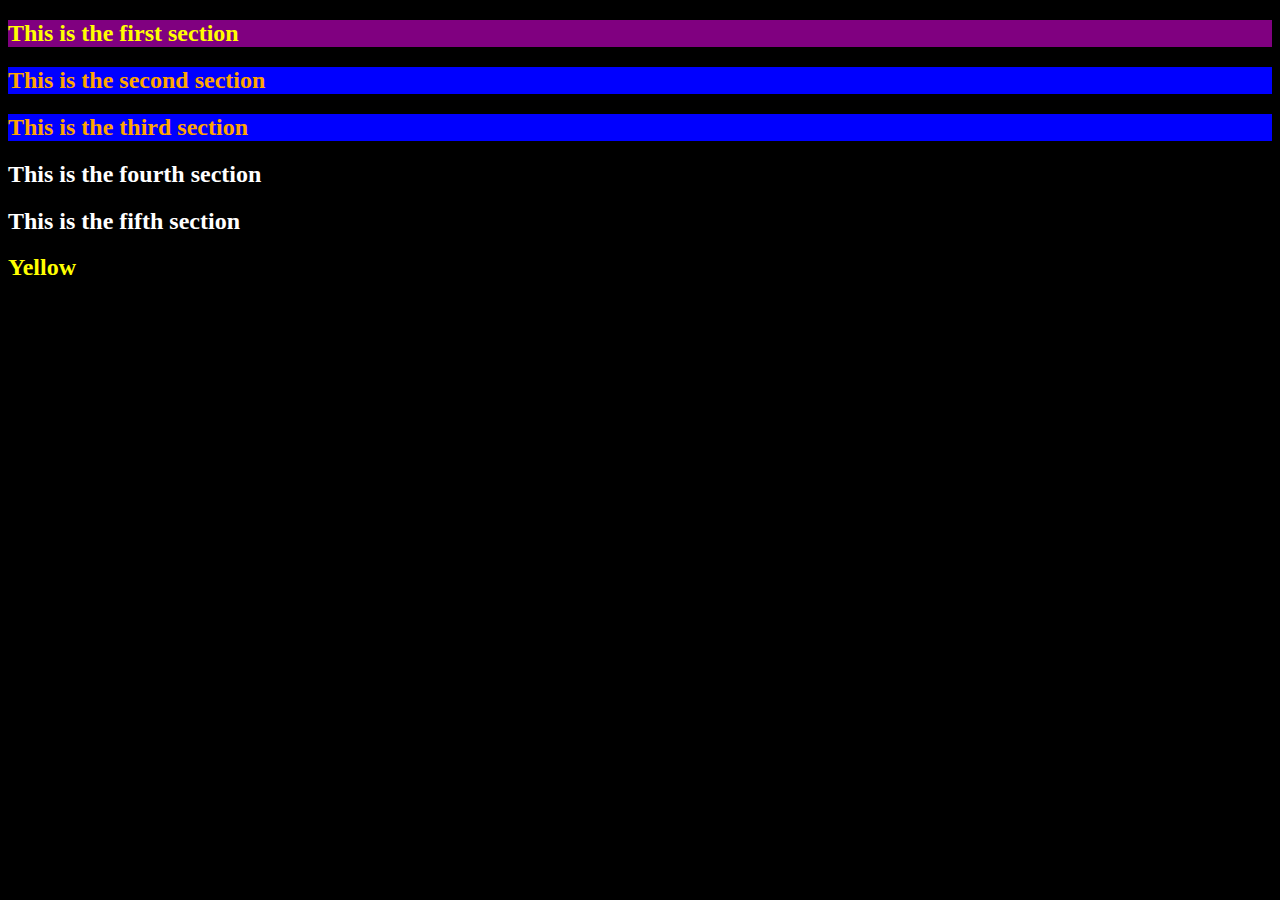
==== day2.html @ 377f19e3 "css practice activity" ====
<!DOCTYPE html>
<html lang="en-US">
  <head>
    <meta charset="UTF-8">
    <meta name="viewport" content="width=device-width, initial-scale=1.0">
    <!-- The href attribute points to the relative path of the stylesheet-->
    <link rel="stylesheet" href="day2.css">
    <title>Color</title>
  </head>

  <body class="container">
    <!--Class attributes added for styling -->
    <section class="box1">
      <h2>This is the first section</h2>
    </section>

    <section class="box2">
      <h2>This is the second section</h2>
    </section>

    <section class="box3">
      <h2>This is the third section</h2>
    </section>
   
    <section class="box4 ">
      <h2>This is the fourth section</h2>
    </section>

    <section class="box5 ">
        <h2>This is the fifth section</h2>
      </section>

    <!--id attribute added for styling-->
    <section class="box" id="box-yellow">
      <h2>Yellow</h2>
    </section>
  </body>

</html>
---- day2.css ----
.box1{
    background: purple;
    color: yellow;
} 
.box2{
    background: blue;
    color: orange;
} 
.box3{
    background: blue;
    color: orange;
}
.box4{
    color: white;
}
.box5{
    color: white;
}  

#box-yellow{
    color: yellow;
} 
.container{
    background: black;
}
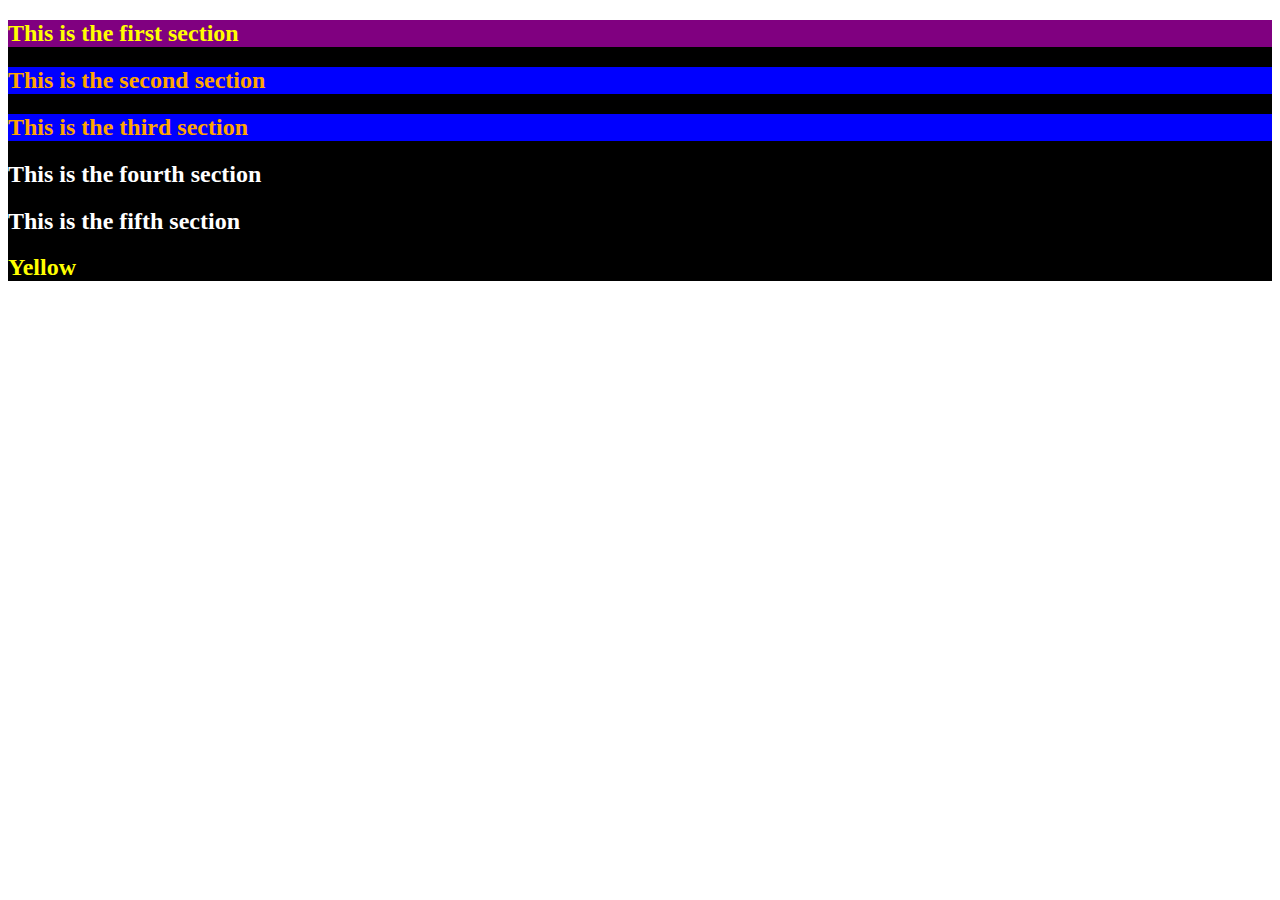
==== commit 32caa197: "added link to day2.html" ====
--- a/day2.html
+++ b/day2.html
@@ -8,7 +8,8 @@
     <title>Color</title>
   </head>
 
-  <body class="container">
+  <body>
+    <section class="container"
     <!--Class attributes added for styling -->
     <section class="box1">
       <h2>This is the first section</h2>
@@ -34,6 +35,7 @@
     <section class="box" id="box-yellow">
       <h2>Yellow</h2>
     </section>
+  </section>
   </body>
 
 </html>
